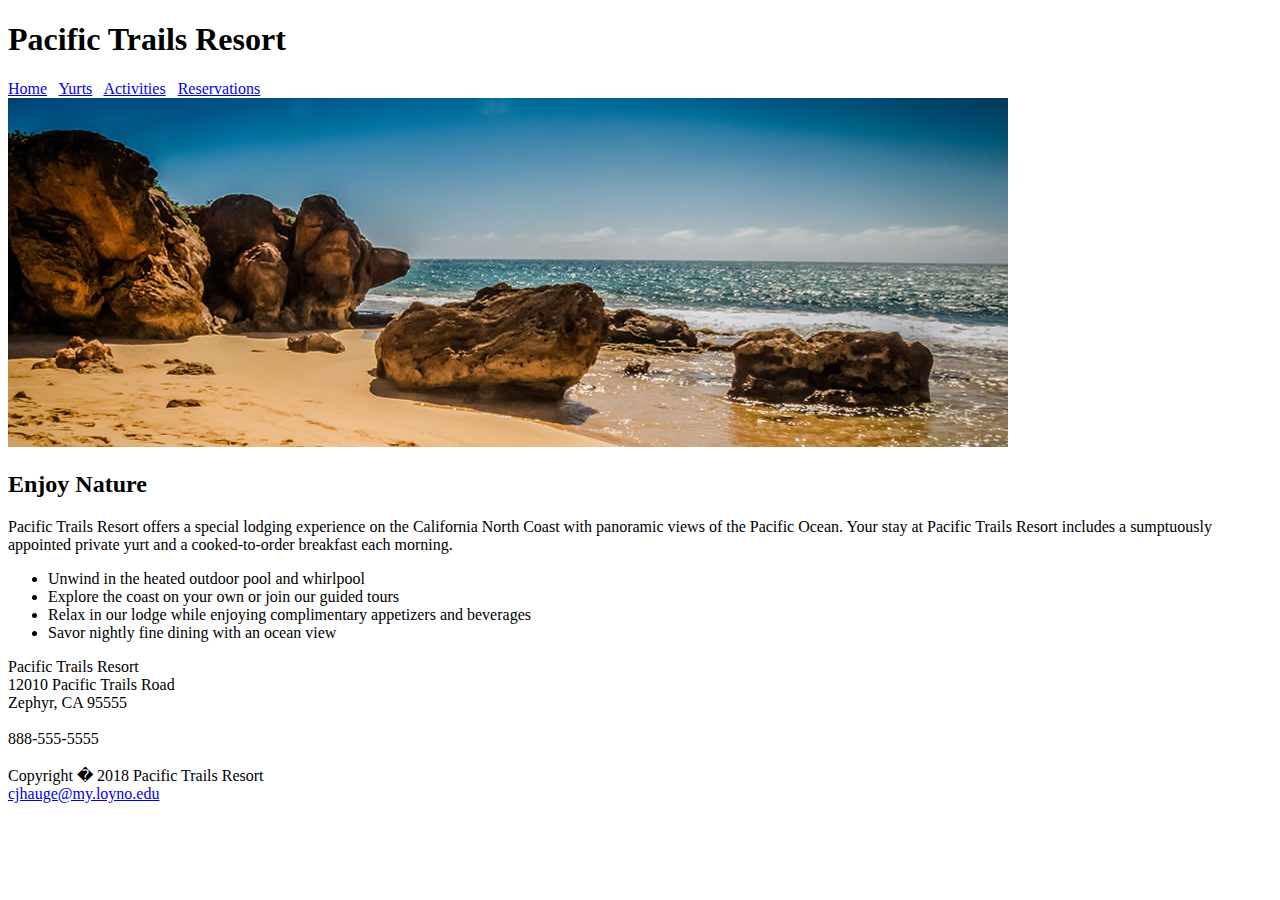
==== HW15-Arizona908-master/index.html @ 13674a6f "HW 15" ====
<!-- Project Name: Pacific Trails Resort -->
<!-- Author: lily hauge -->
<!-- Date Last Modified: 4.5.19 -->
<!DOCTYPE html>
<html>
    <header>
      <link rel="stylesheet" type="text/css" href="pacific.css">
      <meta charset="utf-8">
      <title>Pacific Trails Resort</title>
      <h1>Pacific Trails Resort</h1>
    </header>

<nav>
  <a href="index.html">Home</a> &nbsp;
  <a href="yurts.html">Yurts</a> &nbsp;
  <a href="activities.html">Activities</a> &nbsp;
  <a href="reservations.html">Reservations</a> &nbsp;
</nav>
<div id="homehero">
  <img src="coast.jpg" alt="Coast">
  </div>
<h2>Enjoy Nature</h2>

    <body>
      <div class="wrapper">
        <p><span class=resort>Pacific Trails Resort</span> offers a special lodging experience on the California North Coast with panoramic views of the Pacific Ocean. Your stay at Pacific Trails Resort includes a sumptuously appointed private yurt and a cooked-to-order breakfast each morning.</p>
        <ul>
          <li>Unwind in the heated outdoor pool and whirlpool</li>
          <li>Explore the coast on your own or join our guided tours</li>
          <li>Relax in our lodge while enjoying complimentary appetizers and beverages</li>
          <li>Savor nightly fine dining with an ocean view</li>
        </ul>

        <div><span class=resort>Pacific Trails Resort<br></span>
          12010 Pacific Trails Road<br>
          Zephyr, CA 95555<br><br>
          888-555-5555
        </div></div><br>
    </body>

    <footer>
      Copyright � 2018 Pacific Trails Resort<br>
      <a href="mailto:cjhauge@my.loyno.edu">cjhauge@my.loyno.edu</a>
    </footer>

</html>
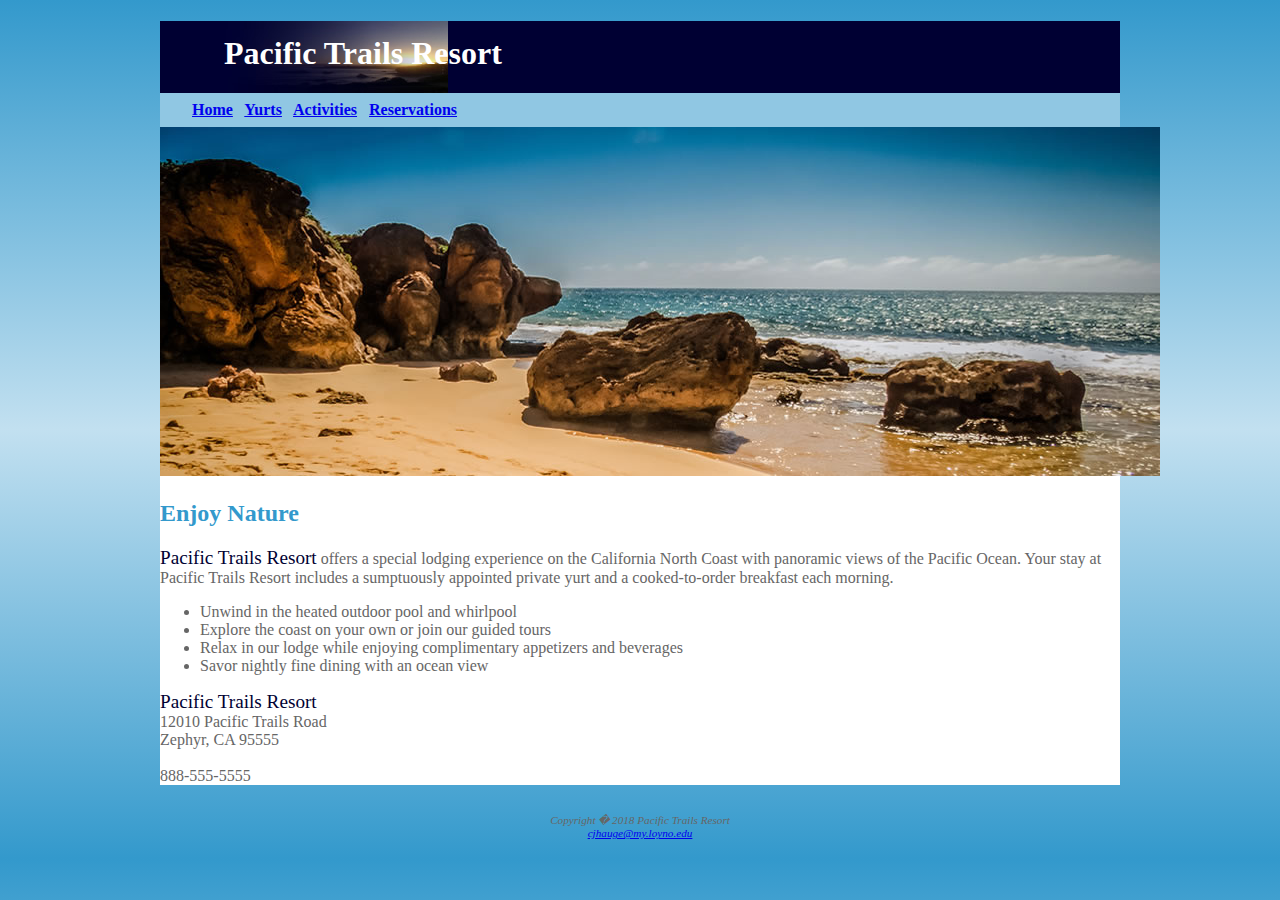
==== commit 135245a6: "Graded version" ====
--- a/HW15-Arizona908-master/index.html
+++ b/HW15-Arizona908-master/index.html
@@ -1,15 +1,21 @@
 <!-- Project Name: Pacific Trails Resort -->
 <!-- Author: lily hauge -->
-<!-- Date Last Modified: 4.5.19 -->
+<!-- Date Last Modified: 4.5.19 
+
+Major structural errors!
+-->
 <!DOCTYPE html>
 <html>
-    <header>
+    <head>
       <link rel="stylesheet" type="text/css" href="pacific.css">
       <meta charset="utf-8">
       <title>Pacific Trails Resort</title>
+    </head>
+    <body>
+      <div id="wrapper">
+<header>
       <h1>Pacific Trails Resort</h1>
-    </header>
-
+</header>
 <nav>
   <a href="index.html">Home</a> &nbsp;
   <a href="yurts.html">Yurts</a> &nbsp;
@@ -21,8 +27,6 @@
   </div>
 <h2>Enjoy Nature</h2>
 
-    <body>
-      <div class="wrapper">
         <p><span class=resort>Pacific Trails Resort</span> offers a special lodging experience on the California North Coast with panoramic views of the Pacific Ocean. Your stay at Pacific Trails Resort includes a sumptuously appointed private yurt and a cooked-to-order breakfast each morning.</p>
         <ul>
           <li>Unwind in the heated outdoor pool and whirlpool</li>
@@ -36,11 +40,12 @@
           Zephyr, CA 95555<br><br>
           888-555-5555
         </div></div><br>
-    </body>
+
 
     <footer>
       Copyright � 2018 Pacific Trails Resort<br>
       <a href="mailto:cjhauge@my.loyno.edu">cjhauge@my.loyno.edu</a>
     </footer>
-
+	</div>
+    </body>
 </html>--- a/HW15-Arizona908-master/pacific.css
+++ b/HW15-Arizona908-master/pacific.css
@@ -0,0 +1,104 @@
+/*<!-- Project Name: Pacific Resort -->
+<!-- Author: lily hauge -->
+<!-- Date Last Modified: 4.5.19 -->
+
+Incorrect filename!
+wrapper must be an id!
+*/
+
+body
+{
+  background-color: #3399CC;
+  background-image: linear-gradient(#3399CC,#C2E0F0,#3399CC);
+  color: #666666;
+  font: Arial;
+  padding-left: 2em;
+  padding-right: 2em;
+  display: block;
+}
+
+header
+{
+  background-color: #000033;
+  color: #FFFFFF;
+  font: Georgia;
+}
+
+h1
+{
+  background-image: url("sunset.jpg");
+  display: block;
+  background-repeat: no-repeat;
+  padding-left: 2em;
+  height:72px;
+  line-height: 200%;
+  margin-bottom: 0;
+}
+
+nav
+{
+  padding-left: 2em;
+  padding-right: .5em;
+  padding-top: .5em;
+  padding-bottom: .5em;
+  font-weight: bold;
+  background-color: #90C7E3;
+  text-decoration: none;
+}
+
+h2
+{
+  color: #3399CC;
+  font: Georgia;
+}
+
+dt
+{
+  color: #000033;
+  font-weight: bold;
+}
+
+.resort
+{
+  color: #000033;
+  font-size: 1.2em;
+}
+
+footer
+{
+  font-size: .70em;
+  font-style: italic;
+  text-align: center;
+  padding: 1em;
+}
+
+#wrapper
+{
+  background-color: #FFFFFF;
+  min-width: 700px;
+  max-width: 1024px;
+  box-shadow: shadow;
+  width: 80%;
+  margin-right: auto;
+  margin-left: auto;
+}
+
+h3
+{
+  color: #000033;
+}
+
+.homehero
+{
+  height: 300px;
+  background-image: url("coast.jpg");
+  background-size: 100% 100%;
+  background-repeat: no-repeat;
+}
+
+.trailhero
+{
+  height: 300px;
+  background-image: 100% 100%;
+  background-repeat: no-repeat;
+}